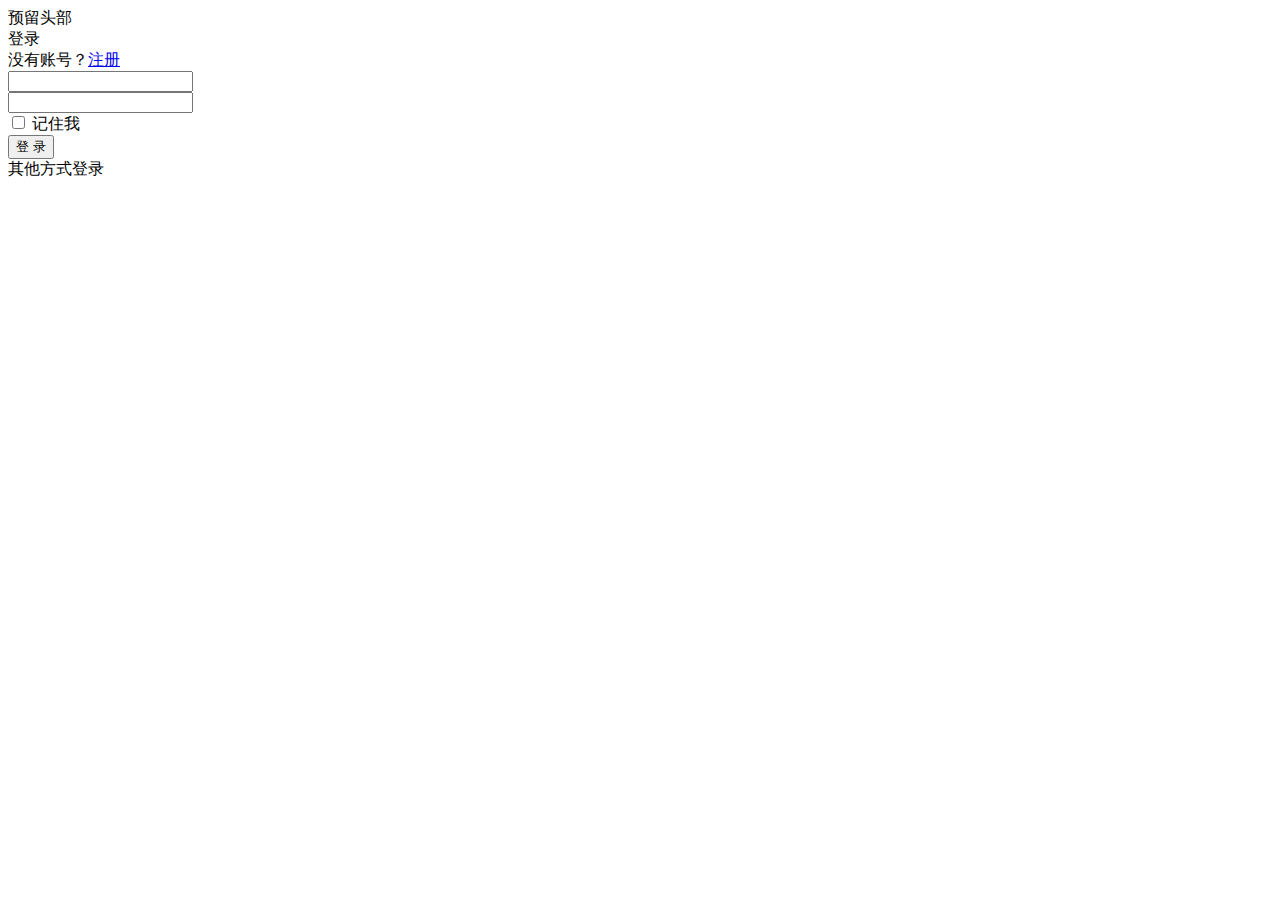
==== src/main/resources/templates/signin.html @ 5e8610e2 "添加redis thymeleaf依赖 新增登录页面" ====
<!DOCTYPE html>
<html lang="en">
<head>
    <meta charset="UTF-8">
    <title>Sign in</title>
    <link rel="stylesheet" href="../static/css/signin.css">
</head>
<body>
<header>
    <div>
        预留头部
    </div>
</header>
<main>
    <div class="container">
        <div class="signin">
            <div class="clear-float">
                <div class="register-label">
                    <span>登录</span>
                </div>
                <div class="to-login">
                    <span>没有账号？</span><a href="signup.html">注册</a>
                </div>
                <div class="input-area">
                    <form action="" method="POST">
                        <div>
                            <input type="text" class="input-line">
                        </div>
                        <div>
                            <input type="password" class="input-line">
                        </div>
                        <div>
                            <input type="checkbox" class="remember_me">
                            <label for="">记住我</label>
                        </div>
                        <div>
                            <button class="login">登 录</button>
                        </div>
                        <div class="other-login-method">
                            <span>其他方式登录</span>
                        </div>
                        
                    </form>
                </div>
            </div>
        </div>
    </div>
</main>
<footer></footer>
</body>
</html>
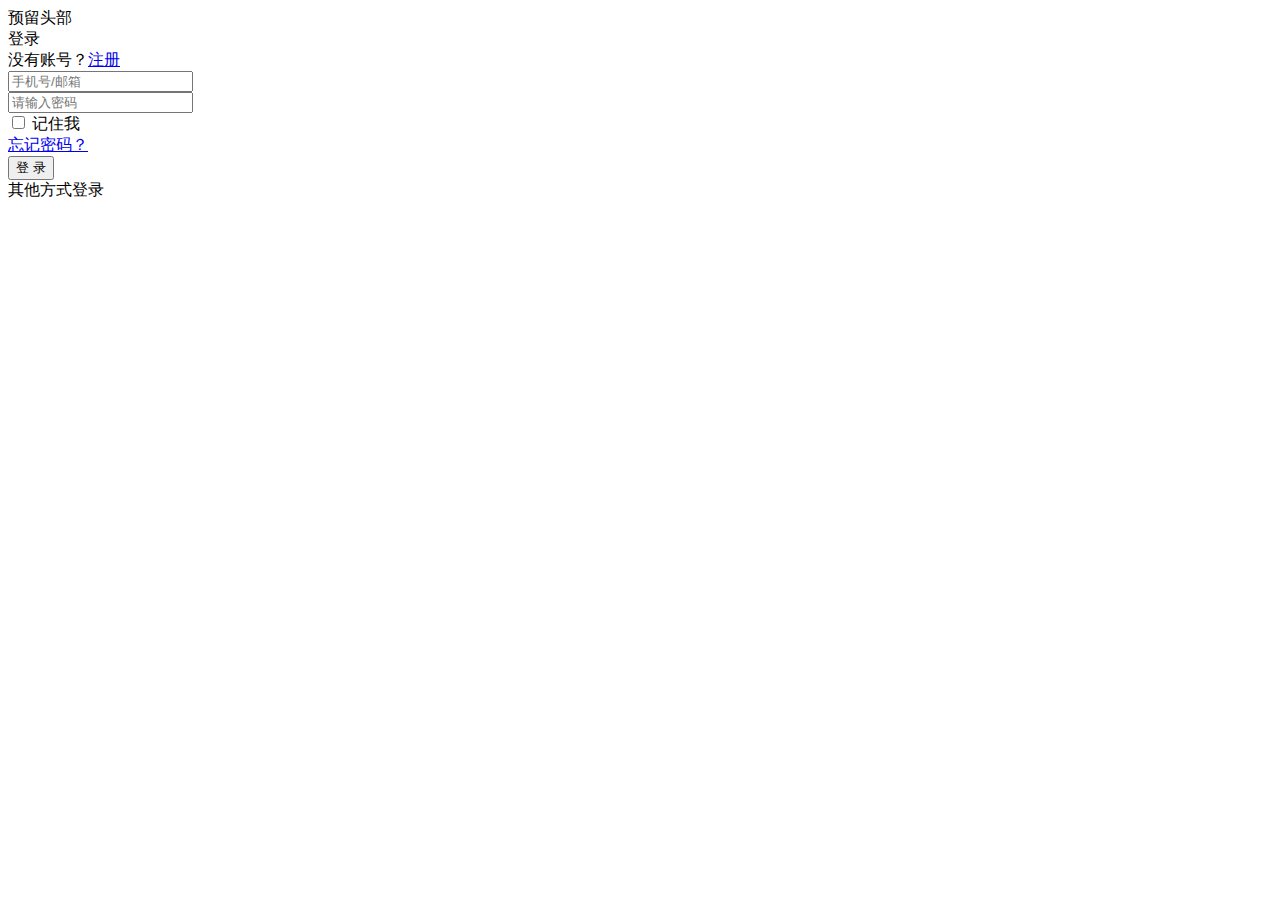
==== commit 5b74d144: "优化登录页面" ====
--- a/src/main/resources/templates/signin.html
+++ b/src/main/resources/templates/signin.html
@@ -15,26 +15,35 @@
     <div class="container">
         <div class="signin">
             <div class="clear-float">
-                <div class="register-label">
-                    <span>登录</span>
-                </div>
-                <div class="to-login">
-                    <span>没有账号？</span><a href="signup.html">注册</a>
+                <div class="clear-div">
+                    <div class="login-label">
+                        <span>登录</span>
+                    </div>
+                    <div class="to-register">
+                        <span>没有账号？</span><a href="signup.html">注册</a>
+                    </div>
                 </div>
                 <div class="input-area">
                     <form action="" method="POST">
-                        <div>
-                            <input type="text" class="input-line">
+                        <div class="item">
+                            <input type="text" class="input-line" placeholder="手机号/邮箱">
                         </div>
-                        <div>
-                            <input type="password" class="input-line">
+                        <div class="item">
+                            <input type="password" class="input-line" placeholder="请输入密码">
                         </div>
-                        <div>
-                            <input type="checkbox" class="remember_me">
-                            <label for="">记住我</label>
+                        <div class="item">
+                            <div class="login-tip">
+                                <div class="remember_me">
+                                <input type="checkbox">
+                                    <label for="">记住我</label>
+                                </div>
+                                <div class="forget_pwd">
+                                    <a href="#">忘记密码？</a>
+                                </div>
+                            </div>
                         </div>
-                        <div>
-                            <button class="login">登 录</button>
+                        <div class="item">
+                            <button class="login-btn">登 录</button>
                         </div>
                         <div class="other-login-method">
                             <span>其他方式登录</span>
